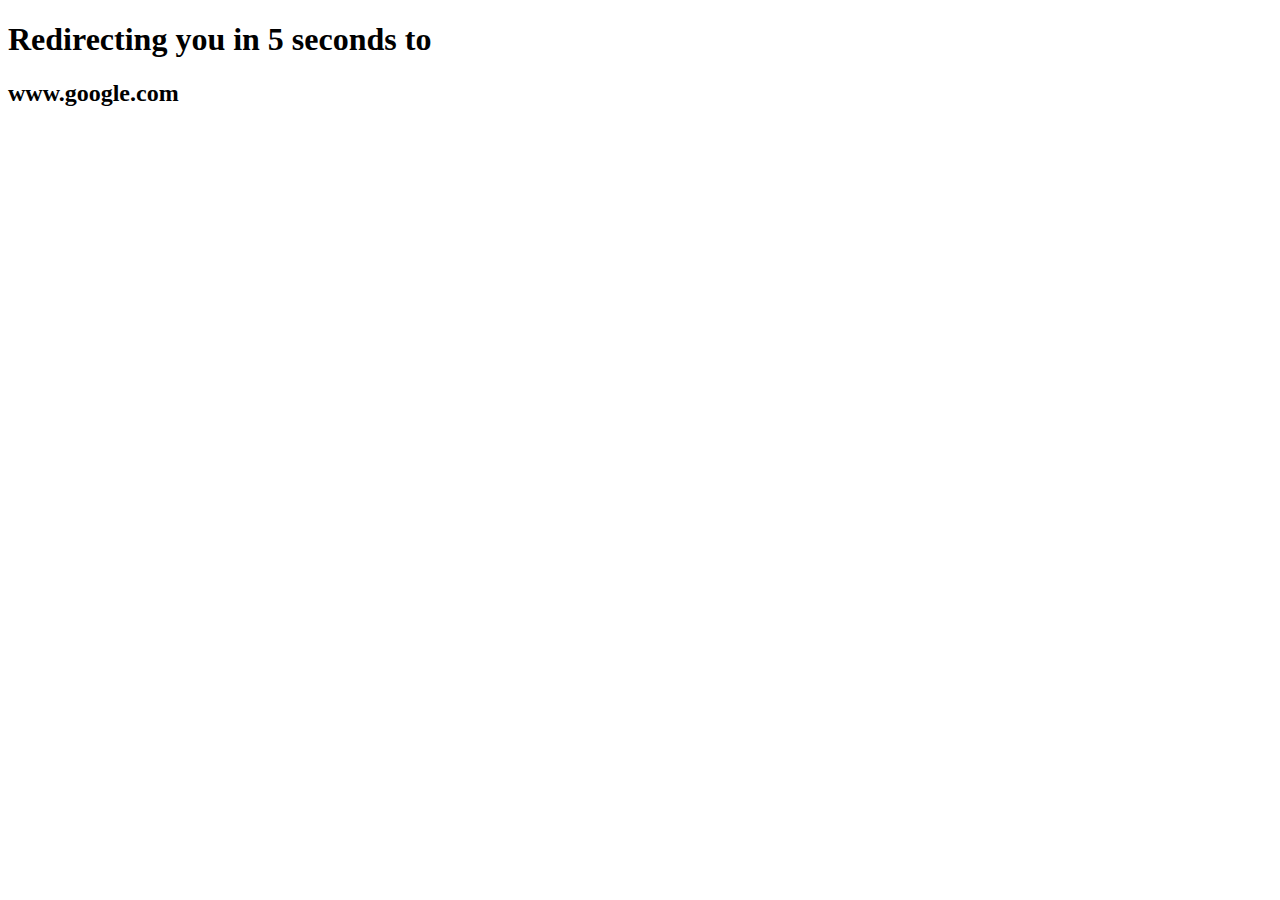
==== index.html @ 40ee58dd "Create index.html" ====
<!DOCTYPE HTML>
<html>
  <head>
    <meta html-equiv="Refresh" content="5" src="https://www.google.com">
    <title>Redirecting...</title>
  </head>
  <body>
    <h1 style="font-family: Impact;">
       Redirecting you in 5 seconds to 
    </h1>
    <h2 style="font-family: Impact;">
      www.google.com
    </h2>
  </body>
</html>
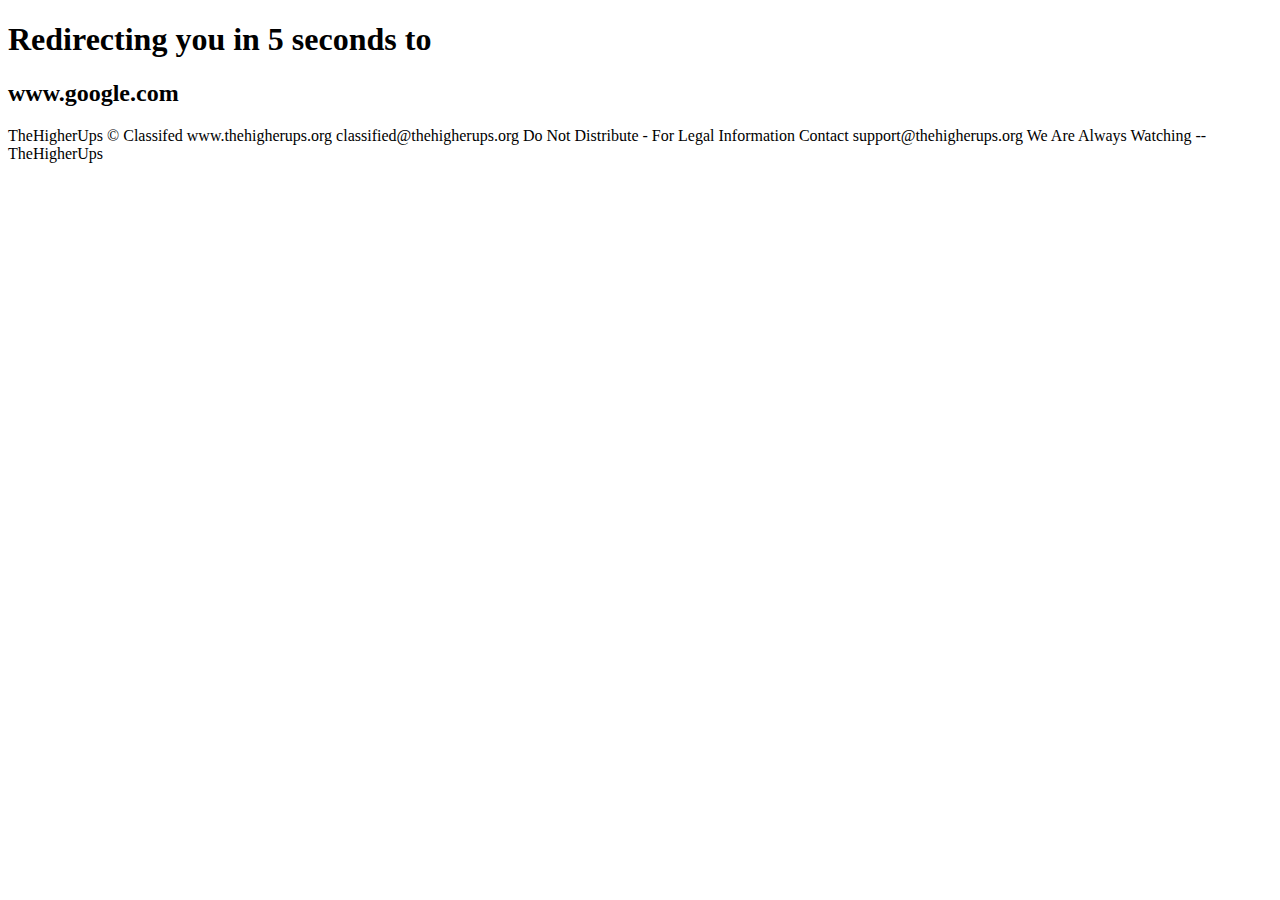
==== commit c4d3ad03: "Update index.html" ====
--- a/index.html
+++ b/index.html
@@ -13,6 +13,11 @@
     </h2>
   </body>
 </html>
-
+<!-- COPYRIGHT INFORMATION -->
+TheHigherUps &copy Classifed
+www.thehigherups.org
+classified@thehigherups.org
+Do Not Distribute - For Legal Information Contact support@thehigherups.org
+We Are Always Watching -- TheHigherUps
 
     
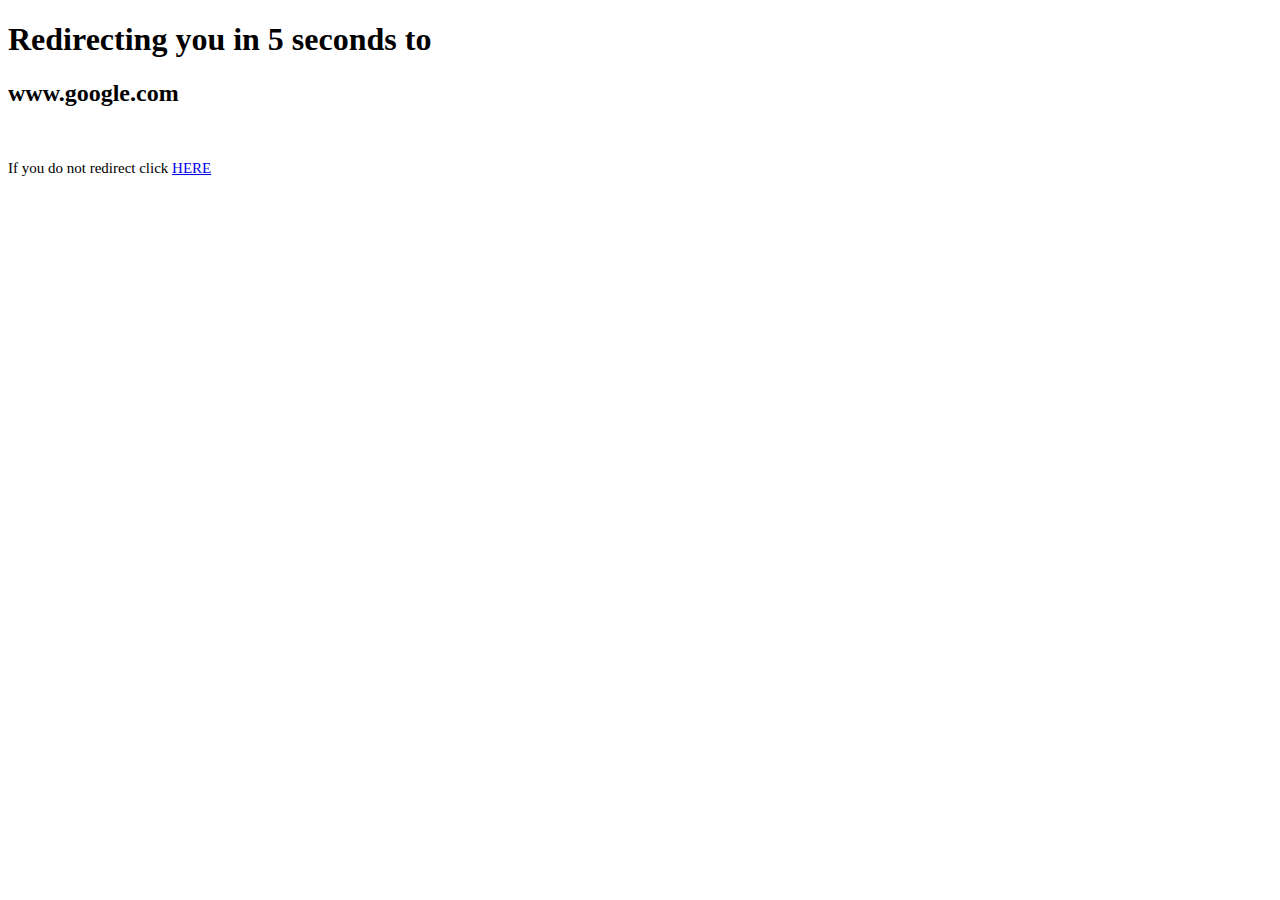
==== commit da6f41c5: "Update index.html" ====
--- a/index.html
+++ b/index.html
@@ -1,23 +1,35 @@
 <!DOCTYPE HTML>
 <html>
   <head>
-    <meta html-equiv="Refresh" content="5" src="https://www.google.com">
+    <meta http-equiv="Refresh" content="5; url='https://www.google.com'">
     <title>Redirecting...</title>
+    <script type="text/javascript">
+    var timeleft = 5;
+    var downloadTimer = setInterval(function(){
+    timeleft--;
+    document.getElementById("countdowntimer").textContent = timeleft;
+    if(timeleft <= 0)
+        clearInterval(downloadTimer);
+    },1000);
+</script>
   </head>
   <body>
     <h1 style="font-family: Impact;">
-       Redirecting you in 5 seconds to 
+       Redirecting you in <span id="countdowntimer">5</span> seconds to
     </h1>
     <h2 style="font-family: Impact;">
       www.google.com
     </h2>
+    <br>
+    <p style="font-family: Impact; font-size:15px">If you do not redirect click <a href="https://www.google.com">HERE</a></p>
   </body>
 </html>
 <!-- COPYRIGHT INFORMATION -->
+<div hidden="true">
 TheHigherUps &copy Classifed
 www.thehigherups.org
 classified@thehigherups.org
 Do Not Distribute - For Legal Information Contact support@thehigherups.org
 We Are Always Watching -- TheHigherUps
-
-    
+</div>
+<!-- END COPYRIGHT INFORMATION -->
